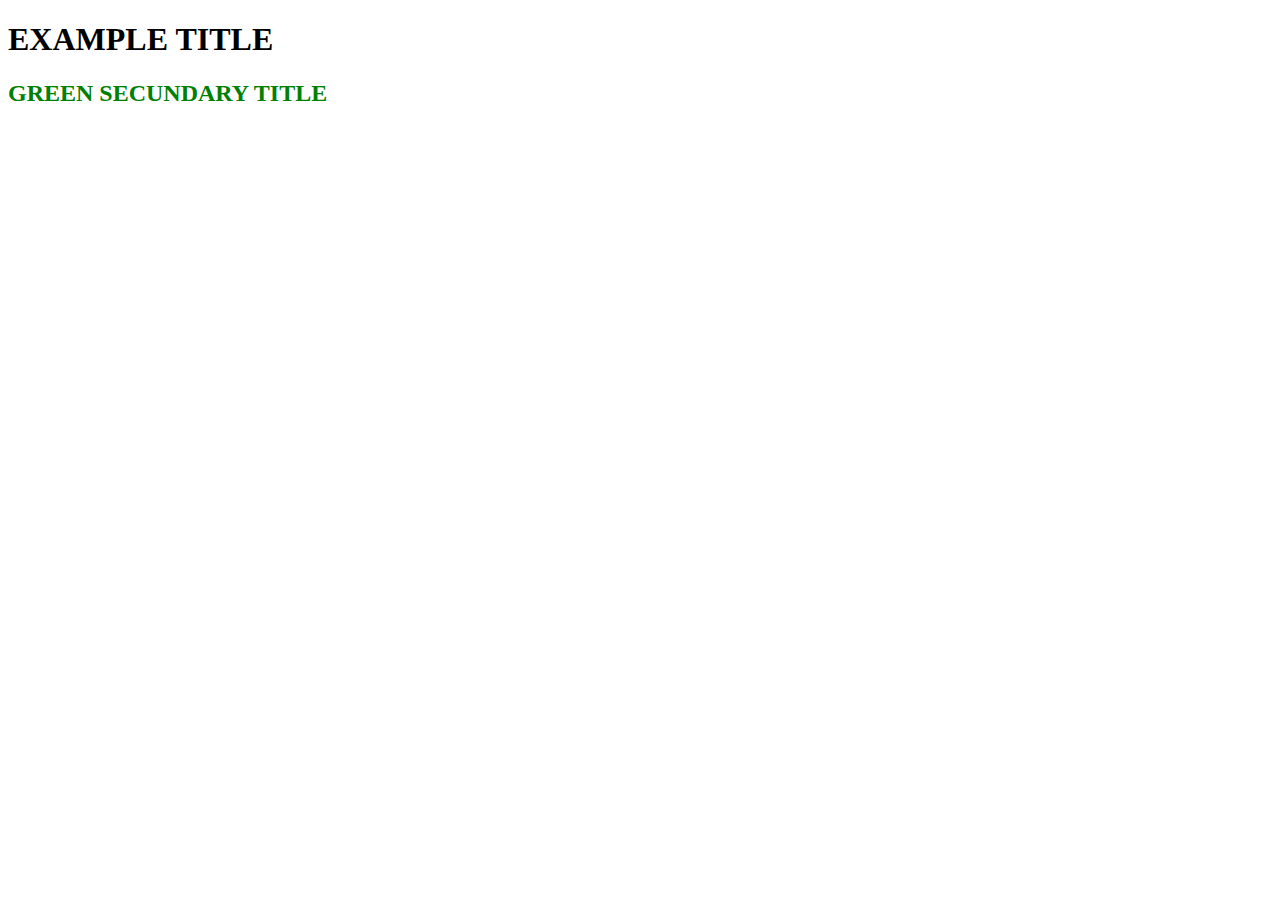
==== hyper_text_markup_language.html @ 854038d4 "Readme and html files" ====
<!--doctype declaration for HTML5-->
<!Doctype html>
<!--html tag where everything of the web should be included-->
<html>
    <!--head tag where all the metadata goes: page title, links to CSS and JS files, etc-->
    <head>
        <!--The tittle tag for the head-->
        <title>
            THE EXAMPLE WEB PAGE!
        </title>
    </head>
    <!--body tag, the actual markup, what is displeyed in the browser: paragraphs, images, tables, etc-->
    <body> 
        <!--heading tag with tittle attribute (Attributes are properties of an element)
        Headigns go hierarchically i.e. h1, h2, h3, etc-->
        <h1 title="My title tag">
            EXAMPLE TITLE
        </h1>
        <!--Secundary heading with syle attribute-->
        <h2 style="color:green">
            GREEN SECUNDARY TITLE
        </h2>
    </body>
</html>
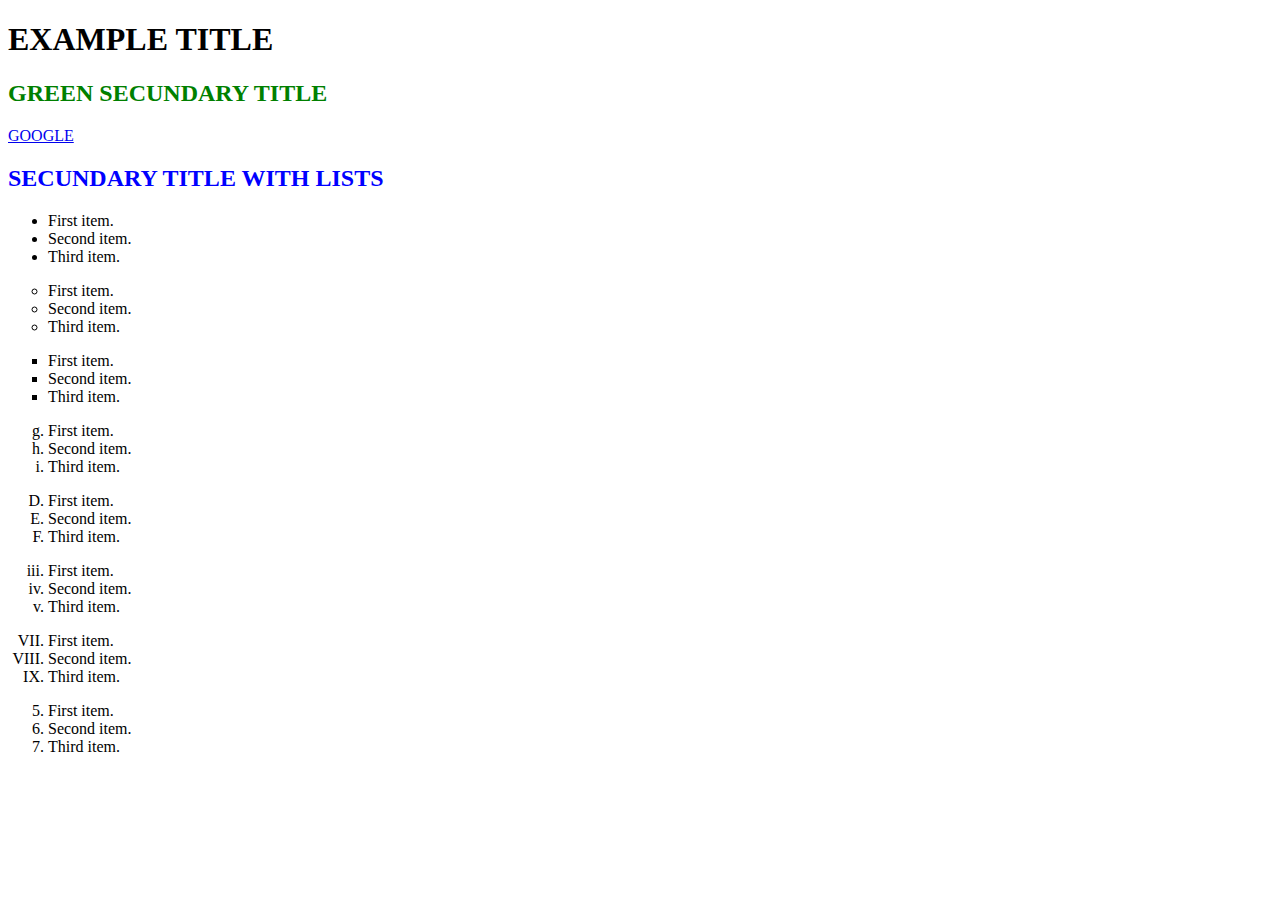
==== commit c0ea47ab: "Adding tags: anchor, ordered and unordered lists, and attibutes: href, type, start" ====
--- a/hyper_text_markup_language.html
+++ b/hyper_text_markup_language.html
@@ -20,5 +20,54 @@
         <h2 style="color:green">
             GREEN SECUNDARY TITLE
         </h2>
+        <!--hypertext reference tag with href attribute-->
+        <a href="https://www.google.com">GOOGLE</a>
+        <h2 style="color:blue">
+            SECUNDARY TITLE WITH LISTS
+        </h2>
+        <!--unordered list tag <ul></ul> with type attribute (circle, disc, square)
+            and <li></li> tag-->
+            <ul type="disc">
+                <li>First item.</li>
+                <li>Second item.</li>
+                <li>Third item.</li>
+            </ul>
+            <ul type="circle">
+                <li>First item.</li>
+                <li>Second item.</li>
+                <li>Third item.</li>
+            </ul>
+            <ul type="square">
+                <li>First item.</li>
+                <li>Second item.</li>
+                <li>Third item.</li>
+            </ul>
+            <!--ordered list tag <ol></ol> with type and start attribute 
+            start="x" (a, A, I, i, 1)-->
+            <ol type="a" start="7">
+                <li>First item.</li>
+                <li>Second item.</li>
+                <li>Third item.</li>
+            </ol>
+            <ol type="A" start="4">
+                <li>First item.</li>
+                <li>Second item.</li>
+                <li>Third item.</li>
+            </ol>
+            <ol type="i" start="3">
+                <li>First item.</li>
+                <li>Second item.</li>
+                <li>Third item.</li>
+            </ol>
+            <ol type="I" start="7">
+                <li>First item.</li>
+                <li>Second item.</li>
+                <li>Third item.</li>
+            </ol>
+            <ol type="1" start="5">
+                <li>First item.</li>
+                <li>Second item.</li>
+                <li>Third item.</li>
+            </ol>
     </body>
 </html>